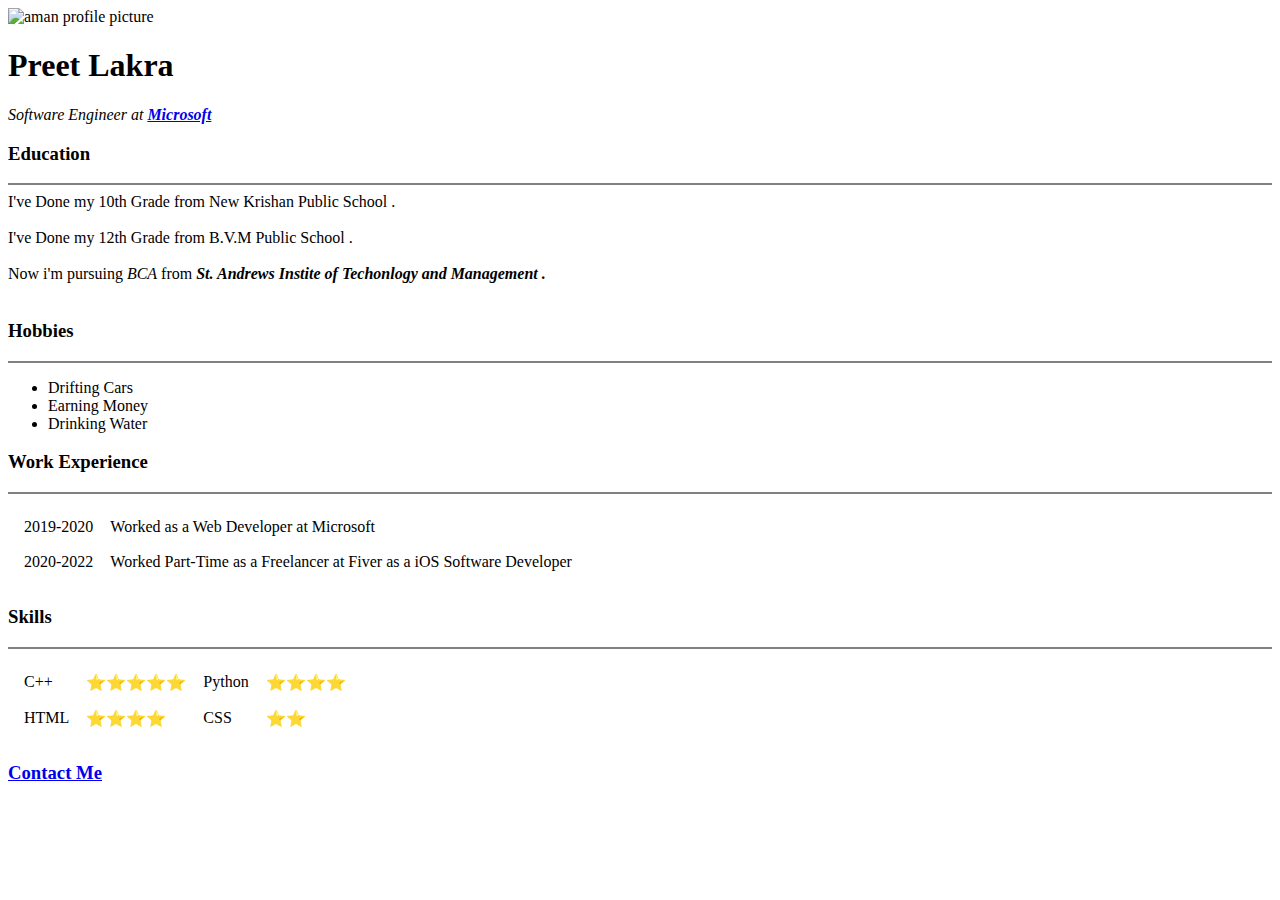
==== index.html @ 2f8c54e0 "line 20 : changed ordered list to unordered list" ====
<!DOCTYPE html>
<html lang="en">
<head>
    <meta charset="UTF-8">
    <meta http-equiv="X-UA-Compatible" content="IE=edge">
    <meta name="viewport" content="width=device-width, initial-scale=1.0">
    <title>Preet Lakra Resume</title>
</head>
<body>
    <img src="aman.jpg" alt="aman profile picture">
    <h1>Preet Lakra</h1>
    <em><pr>Software Engineer at <strong> <a href="https://www.microsoft.com/en-in"> Microsoft</a></strong></p></em>
<h3>Education</h3>
<hr size="2" noshade>
<li>I've Done my 10th Grade from New Krishan Public School .</li><br>
<li>I've Done my 12th Grade from B.V.M Public School .</li><br>
<li>Now i'm pursuing <em>BCA</em> from<strong><em> St. Andrews Instite of Techonlogy and Management .</em></strong> </li><br>
<h3>Hobbies</h3>
<hr size="2" noshade>
<ul>
    <li>Drifting Cars</li>
    <li>Earning Money</li>
    <li>Drinking Water</li>

</ul>
<h3>Work Experience</h3>
<hr size="2" noshade>
<table cellspacing="15">
    <tr>
        <td>2019-2020</td>
        <td> Worked as a Web Developer at Microsoft</td>
    </tr>
    <tr>
        <td>2020-2022</td>
        <td>Worked Part-Time as a Freelancer at Fiver as a iOS Software Developer</td>
    </tr>

</table>
<h3>Skills</h3>
<hr size="2" noshade>
<table cellspacing="15">
    <tr>
        <td>C++</td>
        <td>⭐⭐⭐⭐⭐</td>
        <td>Python</td>
        <td>⭐⭐⭐⭐</td>
    </tr>
    <tr>
        <td>HTML</td>
        <td>⭐⭐⭐⭐</td> 
        <td>CSS</td>
        <td>⭐⭐</td>
    </tr>
</table>
<h3><a href="contactme.html">Contact Me</a></h3>




</body>
</html>
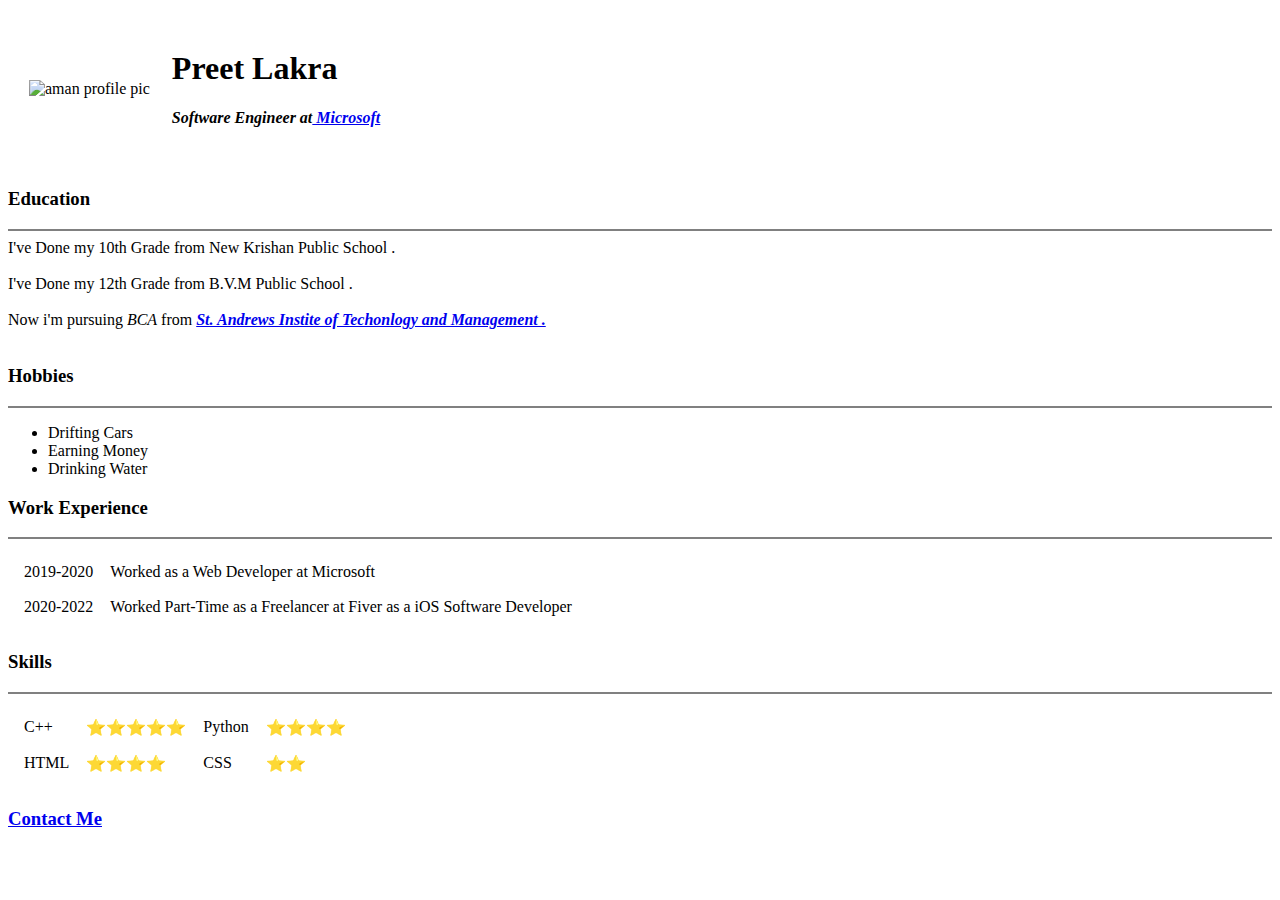
==== commit 81dea6d1: "added stylesheet to the cv webpage" ====
--- a/index.html
+++ b/index.html
@@ -5,16 +5,22 @@
     <meta http-equiv="X-UA-Compatible" content="IE=edge">
     <meta name="viewport" content="width=device-width, initial-scale=1.0">
     <title>Preet Lakra Resume</title>
+    <link rel="stylesheet" href="style.css">
 </head>
 <body>
-    <img src="aman.jpg" alt="aman profile picture">
-    <h1>Preet Lakra</h1>
-    <em><pr>Software Engineer at <strong> <a href="https://www.microsoft.com/en-in"> Microsoft</a></strong></p></em>
+    <table cellspacing="20">
+        <tr>
+            <td><img src="aman-modified.png" alt="aman profile pic"></td>   
+            <td><h1>Preet Lakra</h1>
+            <p><em><h4>Software Engineer at<strong><a href="https://www.microsoft.com/en-in"> Microsoft</a></strong></p></em></tr>
+        </tr>
+    </table>
+
 <h3>Education</h3>
 <hr size="2" noshade>
 <li>I've Done my 10th Grade from New Krishan Public School .</li><br>
 <li>I've Done my 12th Grade from B.V.M Public School .</li><br>
-<li>Now i'm pursuing <em>BCA</em> from<strong><em> St. Andrews Instite of Techonlogy and Management .</em></strong> </li><br>
+<li>Now i'm pursuing <em>BCA</em> from <strong><em><a href="https://saitm.ac.in/">St. Andrews Instite of Techonlogy and Management .</a> </em></strong> </li><br>
 <h3>Hobbies</h3>
 <hr size="2" noshade>
 <ul>
@@ -27,11 +33,11 @@
 <hr size="2" noshade>
 <table cellspacing="15">
     <tr>
-        <td>2019-2020</td>
+        <td>2019-2020 </td>
         <td> Worked as a Web Developer at Microsoft</td>
     </tr>
     <tr>
-        <td>2020-2022</td>
+        <td>2020-2022 </td>
         <td>Worked Part-Time as a Freelancer at Fiver as a iOS Software Developer</td>
     </tr>
 
